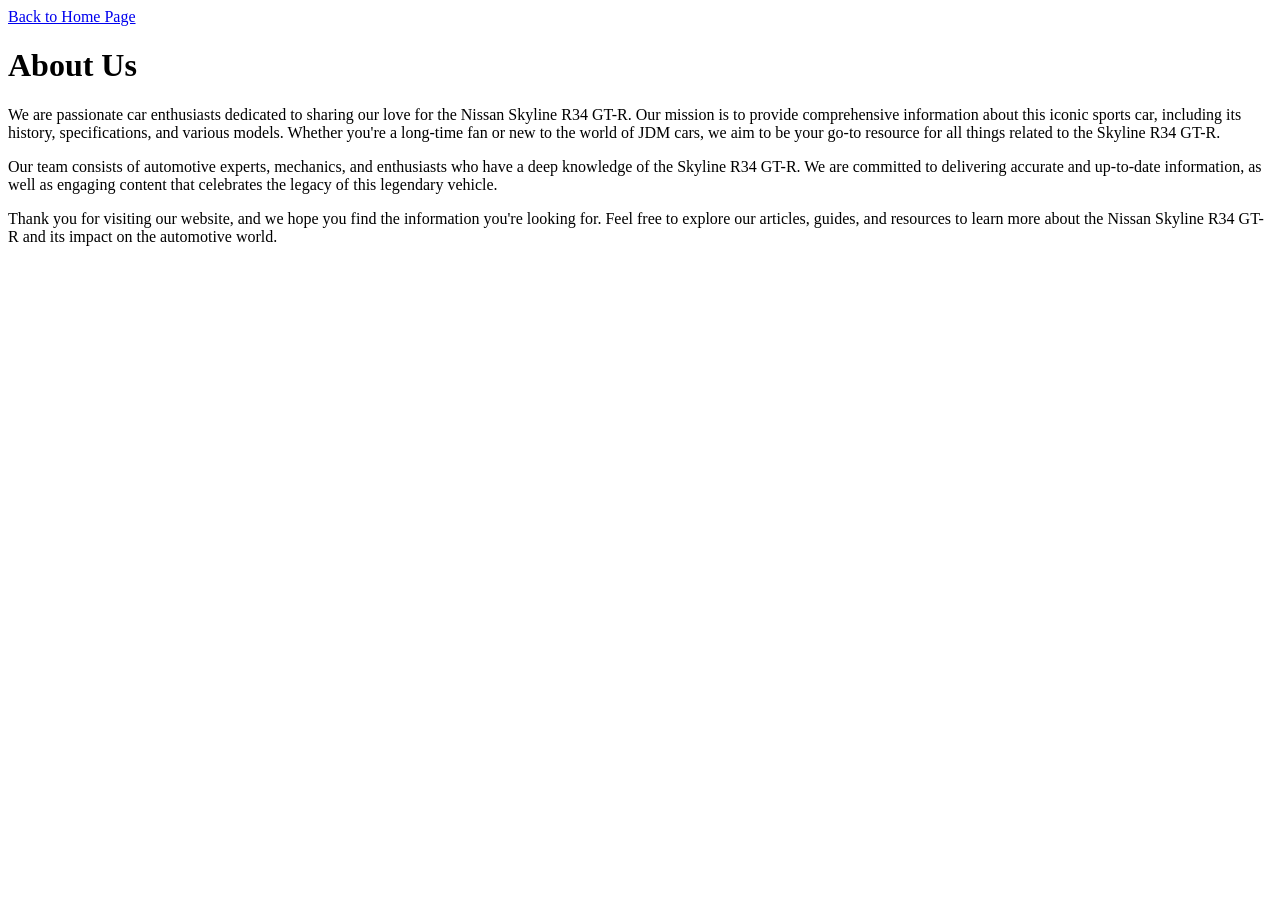
==== about.html @ a9b897ab "Recent Commit" ====
<hmtl>
<head>
    <title>About Us</title>
</head>
<body>
    <a href="index.html">Back to Home Page</a>
    <h1>About Us</h1>
    <p>We are passionate car enthusiasts dedicated to sharing our love for the Nissan Skyline R34 GT-R. Our mission is to provide comprehensive information about this iconic sports car, including its history, specifications, and various models. Whether you're a long-time fan or new to the world of JDM cars, we aim to be your go-to resource for all things related to the Skyline R34 GT-R.</p>
    <p>Our team consists of automotive experts, mechanics, and enthusiasts who have a deep  knowledge of the Skyline R34 GT-R. We are committed to delivering accurate and up-to-date information, as well as engaging content that celebrates the legacy of this legendary vehicle.</p>
    <p>Thank you for visiting our website, and we hope you find the information you're looking for. Feel free to explore our articles, guides, and resources to learn more about the Nissan Skyline R34 GT-R and its impact on the automotive world.</p>
</body>
</hmtl>
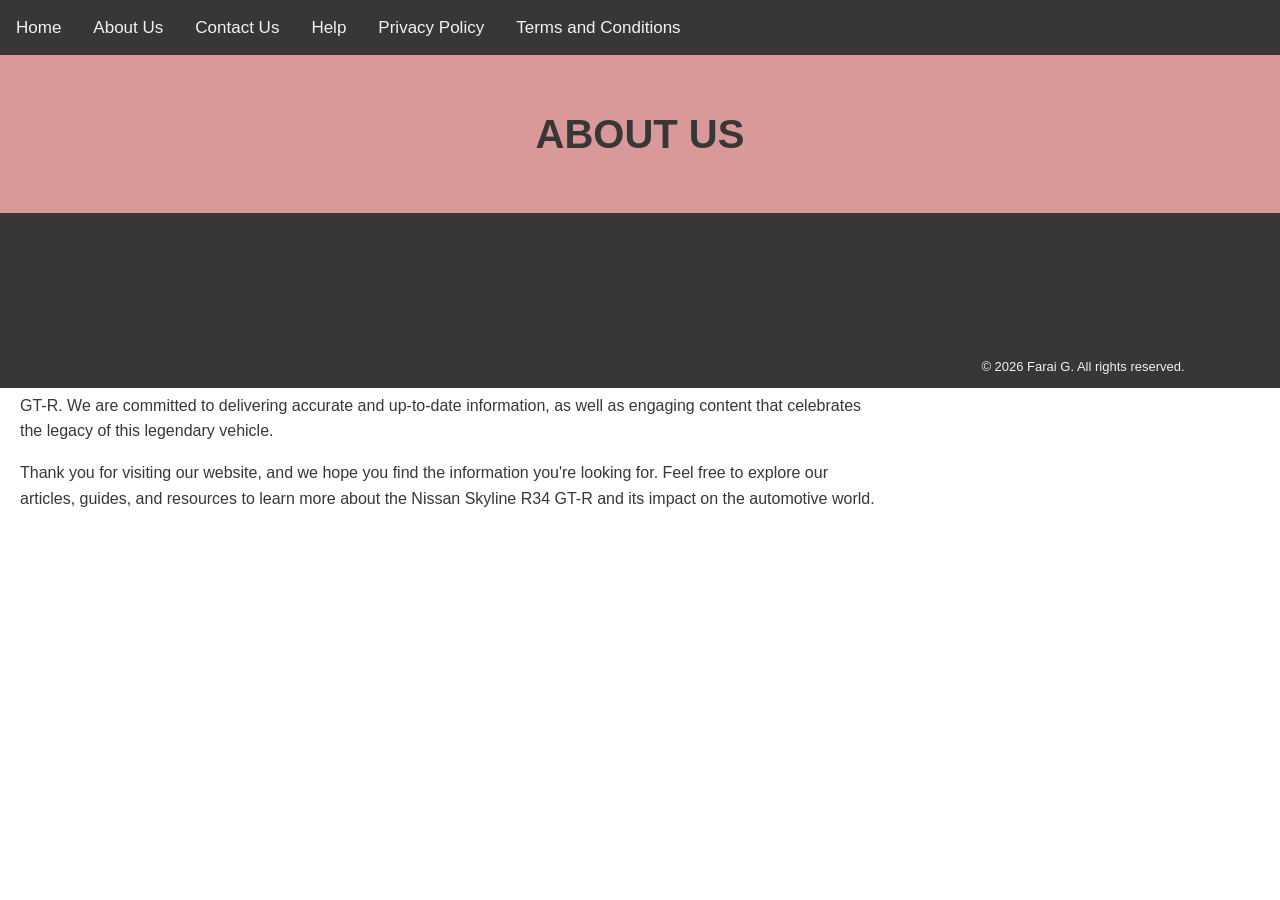
==== commit 3fd68c51: "Style edits" ====
--- a/about.html
+++ b/about.html
@@ -1,12 +1,31 @@
 <hmtl>
 <head>
     <title>About Us</title>
+    <link rel="stylesheet" href="css/style.css">
 </head>
 <body>
-    <a href="index.html">Back to Home Page</a>
-    <h1>About Us</h1>
-    <p>We are passionate car enthusiasts dedicated to sharing our love for the Nissan Skyline R34 GT-R. Our mission is to provide comprehensive information about this iconic sports car, including its history, specifications, and various models. Whether you're a long-time fan or new to the world of JDM cars, we aim to be your go-to resource for all things related to the Skyline R34 GT-R.</p>
-    <p>Our team consists of automotive experts, mechanics, and enthusiasts who have a deep  knowledge of the Skyline R34 GT-R. We are committed to delivering accurate and up-to-date information, as well as engaging content that celebrates the legacy of this legendary vehicle.</p>
-    <p>Thank you for visiting our website, and we hope you find the information you're looking for. Feel free to explore our articles, guides, and resources to learn more about the Nissan Skyline R34 GT-R and its impact on the automotive world.</p>
+        <div class="toplinks">
+            <a href="index.html">Home</a>
+            <a href="about.html">About Us</a>
+            <a href="contacts.html">Contact Us</a>
+            <a href="Help.html">Help</a>
+            <a href="Privacy.html">Privacy Policy</a>
+            <a href="Terms.html">Terms and Conditions</a>
+        </div>  
+        <div class="banner">
+            <h1>About Us</h1>
+        </div>
+        <div class="row">
+            <div class="content">
+                <p>We are passionate car enthusiasts dedicated to sharing our love for the Nissan Skyline R34 GT-R. Our mission is to provide comprehensive information about this iconic sports car, including its history, specifications, and various models. Whether you're a long-time fan or new to the world of JDM cars, we aim to be your go-to resource for all things related to the Skyline R34 GT-R.</p>
+                <p>Our team consists of automotive experts, mechanics, and enthusiasts who have a deep  knowledge of the Skyline R34 GT-R. We are committed to delivering accurate and up-to-date information, as well as engaging content that celebrates the legacy of this legendary vehicle.</p>
+                <p>Thank you for visiting our website, and we hope you find the information you're looking for. Feel free to explore our articles, guides, and resources to learn more about the Nissan Skyline R34 GT-R and its impact on the automotive world.</p>
+        </div>
+        <div class="sidebar">
+            <h2>Sidebar</h2>
+        </div>
+    <div class="footer">
+        &#169; 2026 Farai G. All rights reserved.
+    </div>
 </body>
 </hmtl>
--- a/css/style.css
+++ b/css/style.css
@@ -0,0 +1,69 @@
+body{
+    font-family: Arial, sans-serif;
+    line-height: 1.6;
+    margin: 0;
+    color: #373737;
+}
+* {
+    box-sizing: border-box;
+}
+h1 {
+    font-size: 2.5em;
+    text-transform: uppercase;
+}
+h2 {
+    font-size: 2em;
+}
+.highlight {
+    text-decoration: underline; 
+    font-size: 20px;
+    background-color: azure;
+    padding: 5px;
+}
+.toplinks{
+    background-color: #373737;
+    overflow: hidden;
+}
+.toplinks a{
+    float: left;
+    color: #f2f2f2;
+    display: block;
+    text-align: center;
+    padding: 14px 16px;
+    text-decoration: none;
+    font-size: 17px;
+}
+.toplinks a:hover {
+    background-color: #f2f2f2;
+    color: #373737;
+    text-decoration: none;
+}
+.banner {
+    background-color: #da9999;
+    padding: 20px;
+    text-align: center;
+    color: #373737;
+}
+.row::after {
+    content: "";
+    clear: both;
+    display: block;
+}
+.content {
+    float: left;
+    width: 70%;
+    padding: 20px;
+}
+.sidebar {
+    float: left;
+    width: 30%;
+    padding: 20px;
+    border-left: #373737  1px solid;
+}
+.footer {
+    background-color: #373737;
+    color: #f2f2f2;
+    text-align: center;
+    padding: 10px;
+    font-size: small;
+}
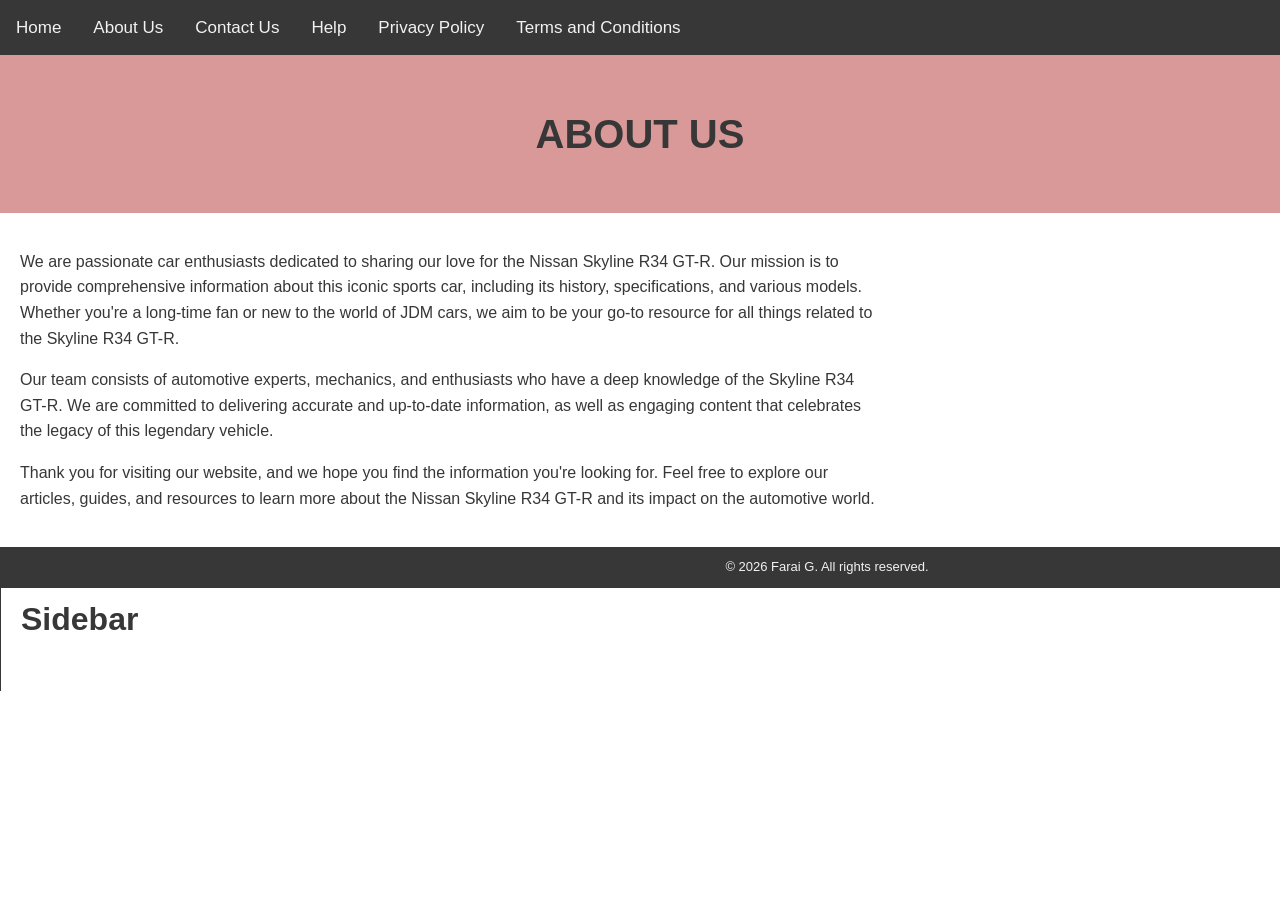
==== commit d9af0d9e: "Style edits" ====
--- a/about.html
+++ b/about.html
@@ -20,6 +20,7 @@
                 <p>We are passionate car enthusiasts dedicated to sharing our love for the Nissan Skyline R34 GT-R. Our mission is to provide comprehensive information about this iconic sports car, including its history, specifications, and various models. Whether you're a long-time fan or new to the world of JDM cars, we aim to be your go-to resource for all things related to the Skyline R34 GT-R.</p>
                 <p>Our team consists of automotive experts, mechanics, and enthusiasts who have a deep  knowledge of the Skyline R34 GT-R. We are committed to delivering accurate and up-to-date information, as well as engaging content that celebrates the legacy of this legendary vehicle.</p>
                 <p>Thank you for visiting our website, and we hope you find the information you're looking for. Feel free to explore our articles, guides, and resources to learn more about the Nissan Skyline R34 GT-R and its impact on the automotive world.</p>
+            </div>
         </div>
         <div class="sidebar">
             <h2>Sidebar</h2>
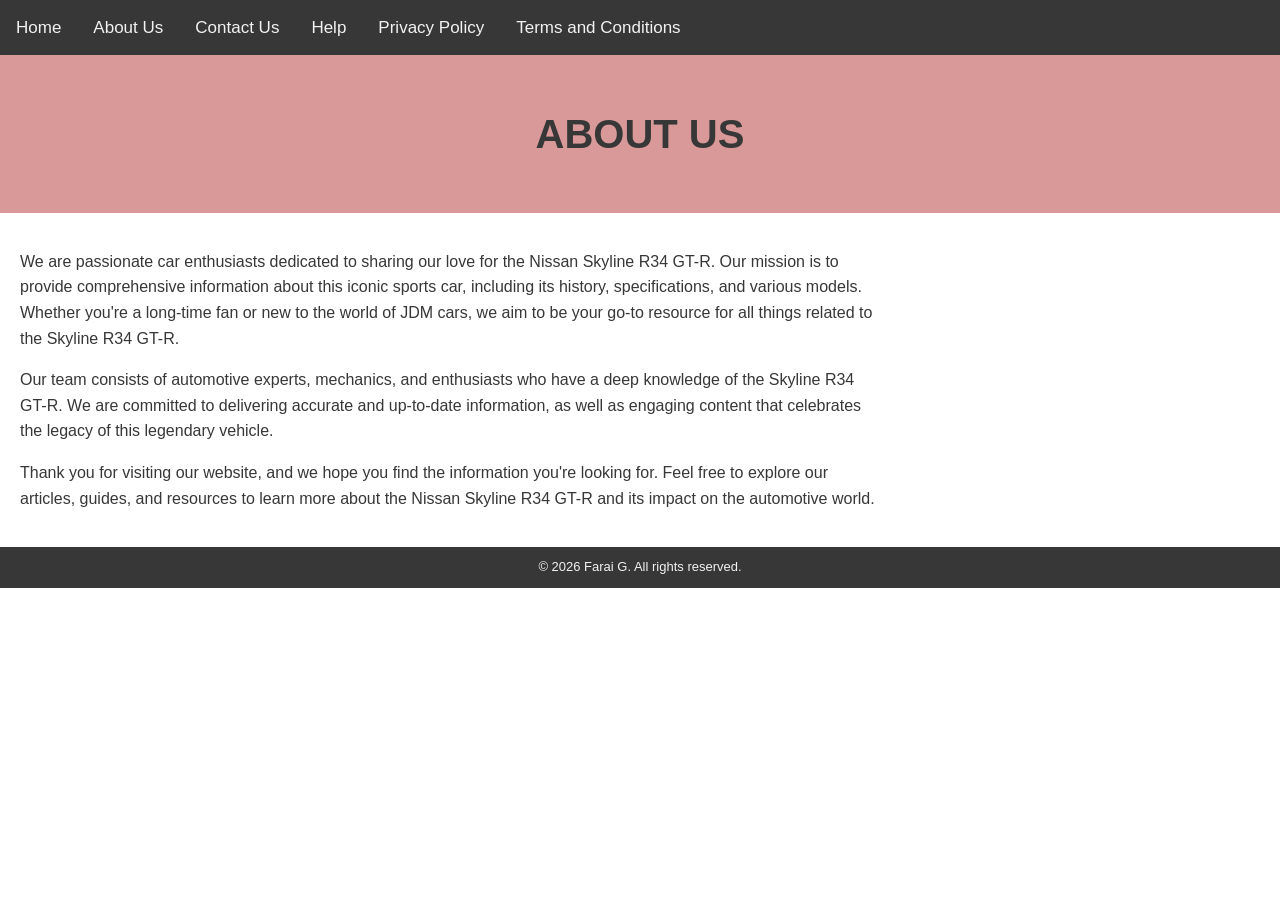
==== commit 0b99b232: "Style edits" ====
--- a/about.html
+++ b/about.html
@@ -22,9 +22,6 @@
                 <p>Thank you for visiting our website, and we hope you find the information you're looking for. Feel free to explore our articles, guides, and resources to learn more about the Nissan Skyline R34 GT-R and its impact on the automotive world.</p>
             </div>
         </div>
-        <div class="sidebar">
-            <h2>Sidebar</h2>
-        </div>
     <div class="footer">
         &#169; 2026 Farai G. All rights reserved.
     </div>
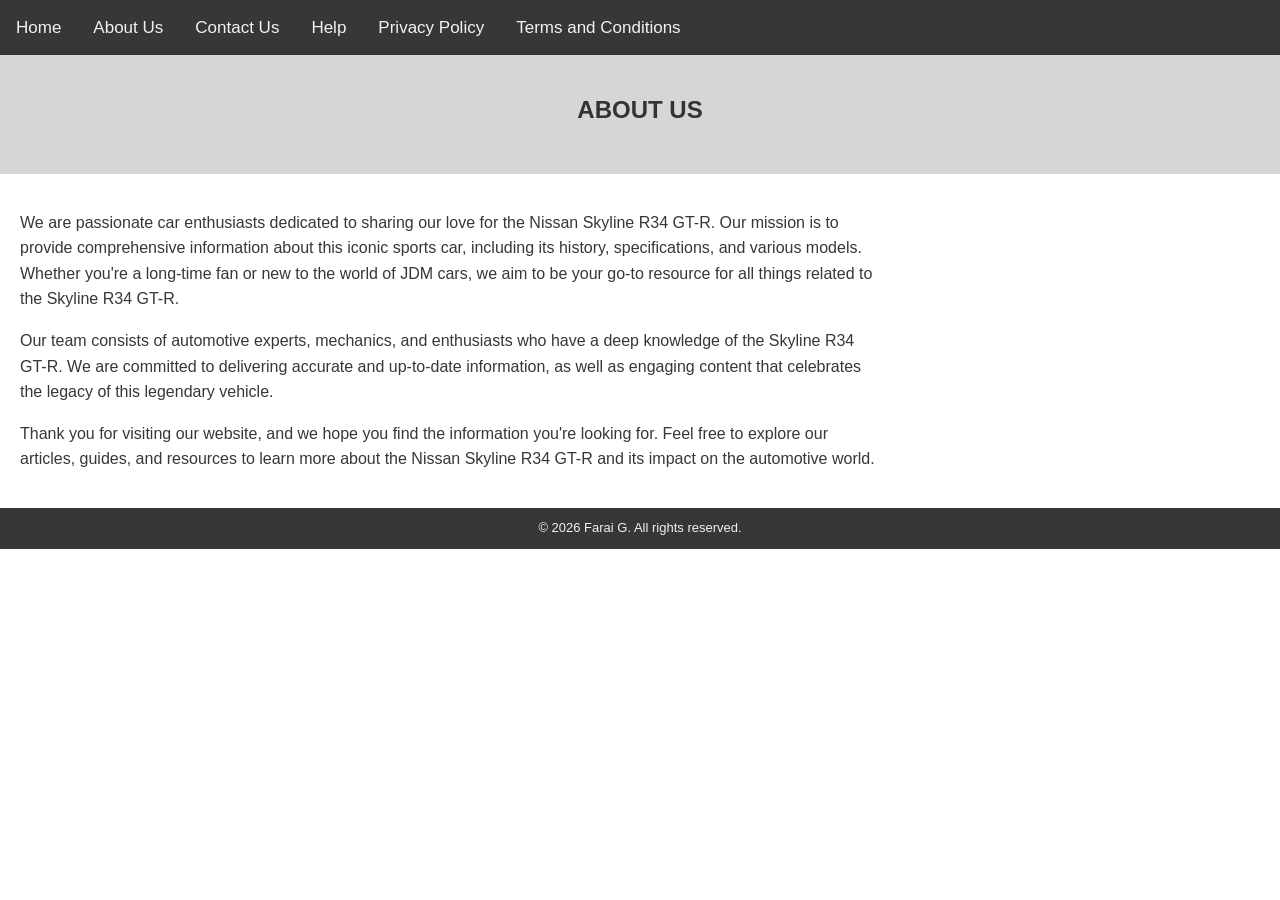
==== commit 597bf079: "Adding Doctype" ====
--- a/about.html
+++ b/about.html
@@ -1,3 +1,4 @@
+<!DOCTYPE html>
 <hmtl>
 <head>
     <title>About Us</title>
--- a/css/style.css
+++ b/css/style.css
@@ -38,8 +38,11 @@
     color: #373737;
     text-decoration: none;
 }
+.toplinks-right {
+    float: right;
+}
 .banner {
-    background-color: #da9999;
+    background-color: #d6d6d6;
     padding: 20px;
     text-align: center;
     color: #373737;
@@ -58,7 +61,22 @@
     float: left;
     width: 30%;
     padding: 20px;
-    border-left: #373737  1px solid;
+    background-color: #f2f2f2;
+}
+@media screen and (max-width: 900px) {
+    .content, .sidebar {
+        width: 100%;
+        float: none;
+        border-bottom: #373737 1px solid;
+    }
+}
+
+.sidebar a {
+    color: #373737;
+    text-decoration: none;
+}
+.sidebar a:hover {
+    text-decoration: underline;
 }
 .footer {
     background-color: #373737;
@@ -66,4 +84,107 @@
     text-align: center;
     padding: 10px;
     font-size: small;
+}
+
+table{
+	 width: 80%;
+	 border-collapse: collapse;
+	 border: 1px solid #373737;
+	 margin: 0 auto;
+}
+table th{
+        border: 1px solid #373737;
+        padding: 8px;
+        background-color: #d6d6d6;
+        text-align: left;
+}
+table td{
+        border: 1px solid #373737;
+        padding: 8px;
+        text-align: left;
+}
+
+tr:nth-child(even) {
+    background-color: #f2f2f2;
+}
+
+tr:hover {
+    background-color: #99f19d;
+}
+
+.team_img {
+    overflow: hidden;
+    text-align: center;
+}
+.team_img img {
+    width: 180px;
+    height: auto;
+    padding: 5px;
+    transition: transform 0.3s ease;
+}
+.team_member{
+    display: inline-block;
+    text-transform: uppercase;
+    font-style: italic;
+    color: #83dcff;
+    font-size: small;
+}
+
+.form-container {
+    background: #fff;
+    padding: 2rem;
+    border-radius: 10px;
+    box-shadow: 0 2px 10px rgba(0,0,0,0.1);
+    width: 100%;
+    max-width: 500px;
+}
+
+h1 {
+    font-size: 24px;
+    margin-bottom: 1.5rem;
+    color: #333;
+}
+
+label {
+    display: block;
+    font-size: 14px;
+    color: #555;
+    margin-bottom: 4px;
+}
+
+input[type="text"],
+input[type="email"],
+input[type="tel"],
+textarea {
+    width: 100%;
+    padding: 10px 12px;
+    margin-bottom: 1rem;
+    border: 1px solid #ccc;
+    border-radius: 6px;
+    font-size: 15px;
+    box-sizing: border-box;
+}
+
+textarea {
+    resize: vertical;
+    height: 120px;
+}
+
+button {
+    padding: 10px 24px;
+    background-color: #007bff;
+    color: white;
+    border: none;
+    border-radius: 6px;
+    font-size: 15px;
+    cursor: pointer;
+}
+
+button:hover {
+    background-color: #0056b3;
+}
+
+#feedback {
+    margin-top: 10px;
+    font-size: 14px;
 }
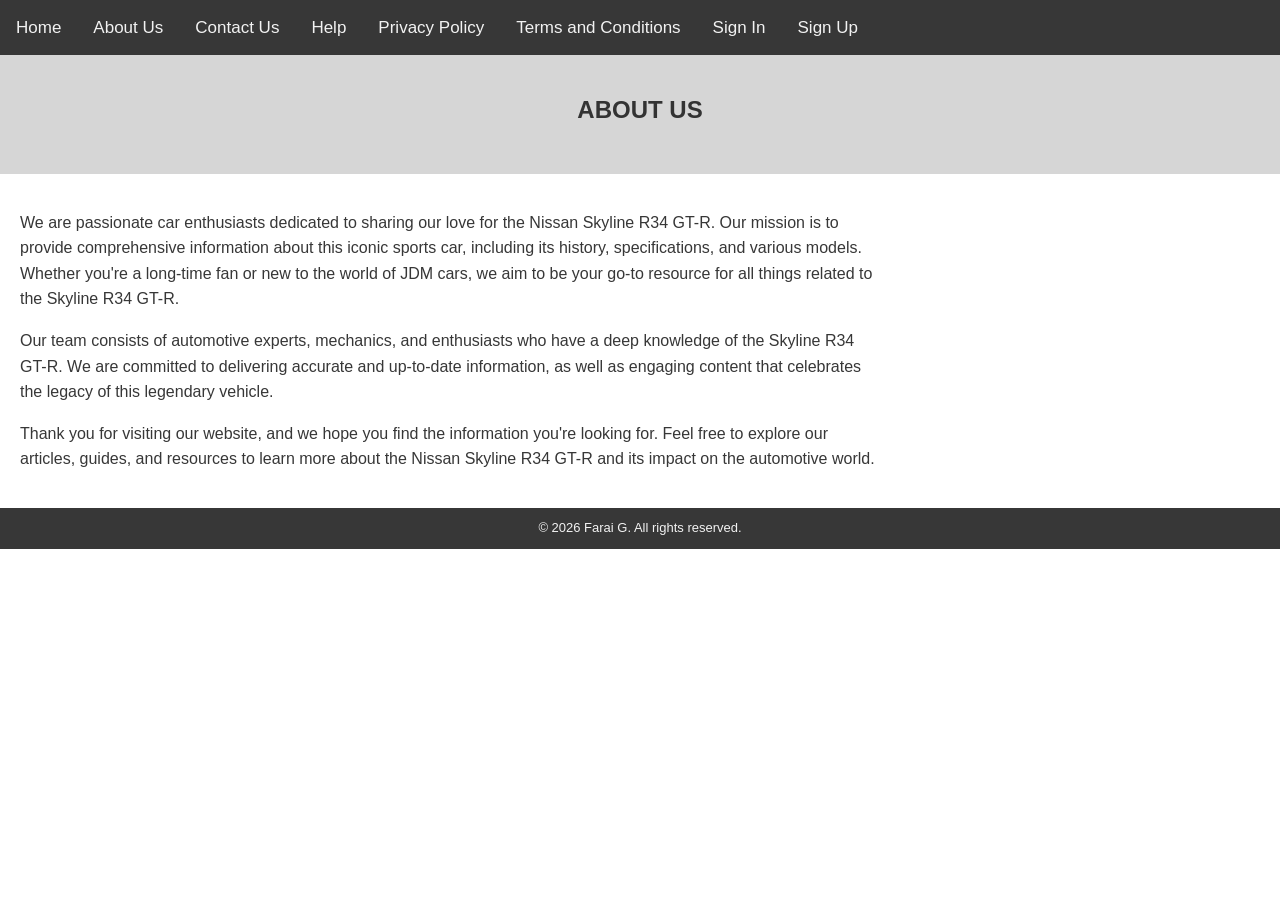
==== commit 9f10b848: "Sign in and Sign up" ====
--- a/about.html
+++ b/about.html
@@ -12,6 +12,8 @@
             <a href="Help.html">Help</a>
             <a href="Privacy.html">Privacy Policy</a>
             <a href="Terms.html">Terms and Conditions</a>
+            <a href="signin.html">Sign In</a>
+            <a href="signup.html">Sign Up</a>
         </div>  
         <div class="banner">
             <h1>About Us</h1>
